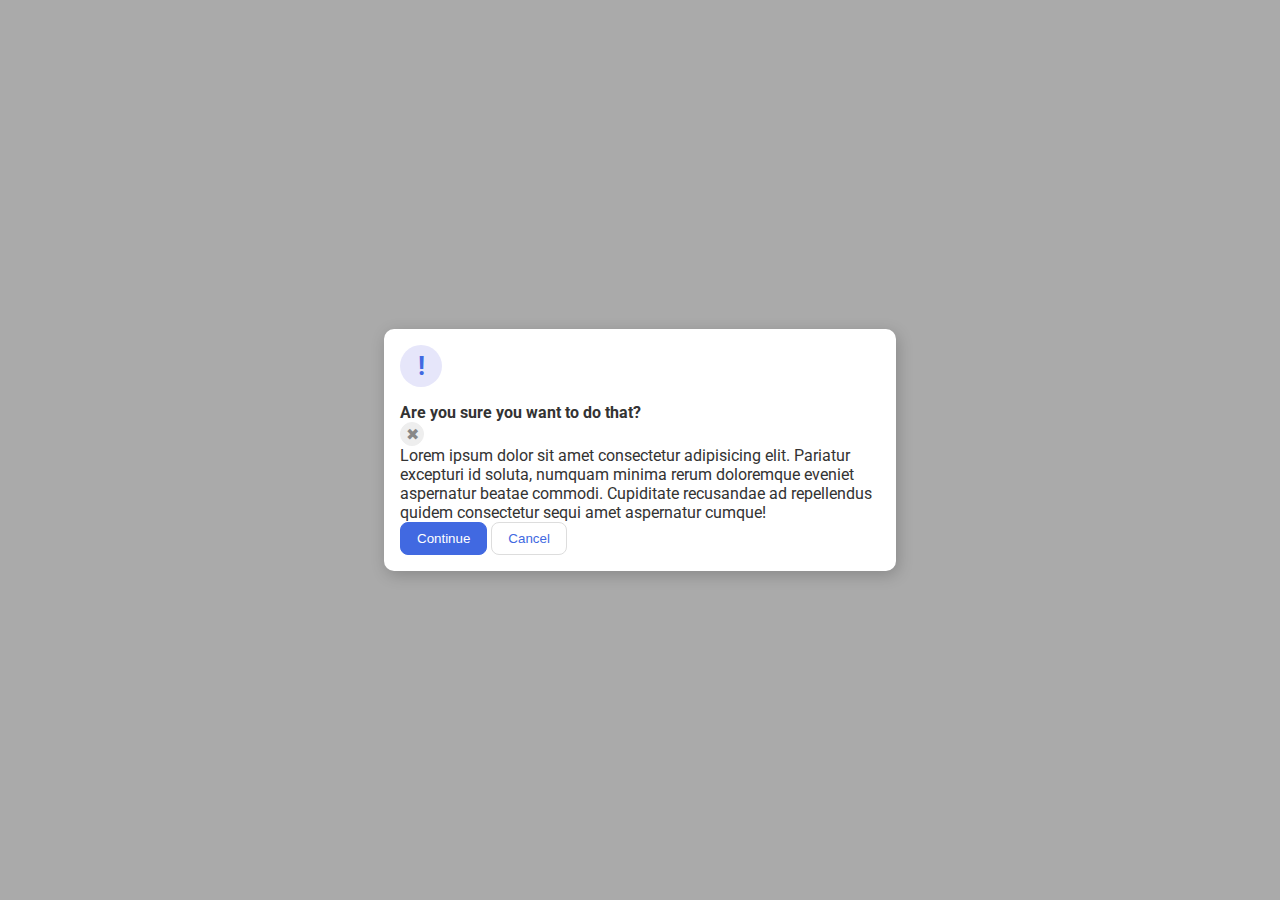
==== flex/05-flex-modal/index.html @ 2b87c9f6 "Added my solutions (which is a mess)" ====
<!DOCTYPE html>
<html lang="en">
  <head>
    <meta charset="UTF-8">
    <meta http-equiv="X-UA-Compatible" content="IE=edge">
    <meta name="viewport" content="width=device-width, initial-scale=1.0">
    <link rel="stylesheet" href="style.css">
    <title>Modal</title>
  </head>
  <body>
    <div class="modal">

        <div class="icon">!</div>
      <div class="top">
        <div class="header">Are you sure you want to do that?</div>
        <button class="close-button">✖</button>
        <div class="text">Lorem ipsum dolor sit amet consectetur adipisicing elit. Pariatur excepturi id soluta, numquam minima rerum doloremque eveniet aspernatur beatae commodi. Cupiditate recusandae ad repellendus quidem consectetur sequi amet aspernatur cumque!</div>

        <button class="continue">Continue</button>
        <button class="cancel">Cancel</button>

      </div>





    </div>
  </body>
</html>
---- flex/05-flex-modal/style.css ----
@import url('https://fonts.googleapis.com/css2?family=Roboto:wght@400;700&display=swap');

html, body {
  height: 100%;
}

body {
  font-family: Roboto, sans-serif;
  margin: 0;
  background: #aaa;
  color: #333;
  /* I'll give you this one for free lol */
  display: flex;
  align-items: center;
  justify-content: center;
}

.modal {
  background: white;
  width: 480px;
  border-radius: 10px;
  box-shadow: 2px 4px 16px rgba(0,0,0,.2);
}

.icon {
  color: royalblue;
  font-size: 26px;
  font-weight: 700;
  background: lavender;
  width: 42px;
  height: 42px;
  border-radius: 50%;
  display: flex;
  align-items: center;
  justify-content: center;
}

.close-button {
  background: #eee;
  border-radius: 50%;
  color: #888;
  font-weight: 400;
  font-size: 16px;
  height: 24px;
  width: 24px;
  display: flex;
  align-items: center;
  justify-content: center;
  border: 1px solid #eee;
  padding: 0;
}

button {
  cursor: pointer;
  padding: 8px 16px;
  border-radius: 8px;
}

button.continue {
  background: royalblue;
  border: 1px solid royalblue;
  color: white;
}

button.cancel {
  background: white;
  border: 1px solid #ddd;
  color: royalblue;
}

/* My Answer */

.modal {
  display:flex;
  padding: 16px;
  gap:16px;
}


.header {
  font-weight: 700;
}

.modal {
  display:flex;
  flex-direction: column;
  align-content: space-between;
}

.buttons-container {
  display:flex;
}
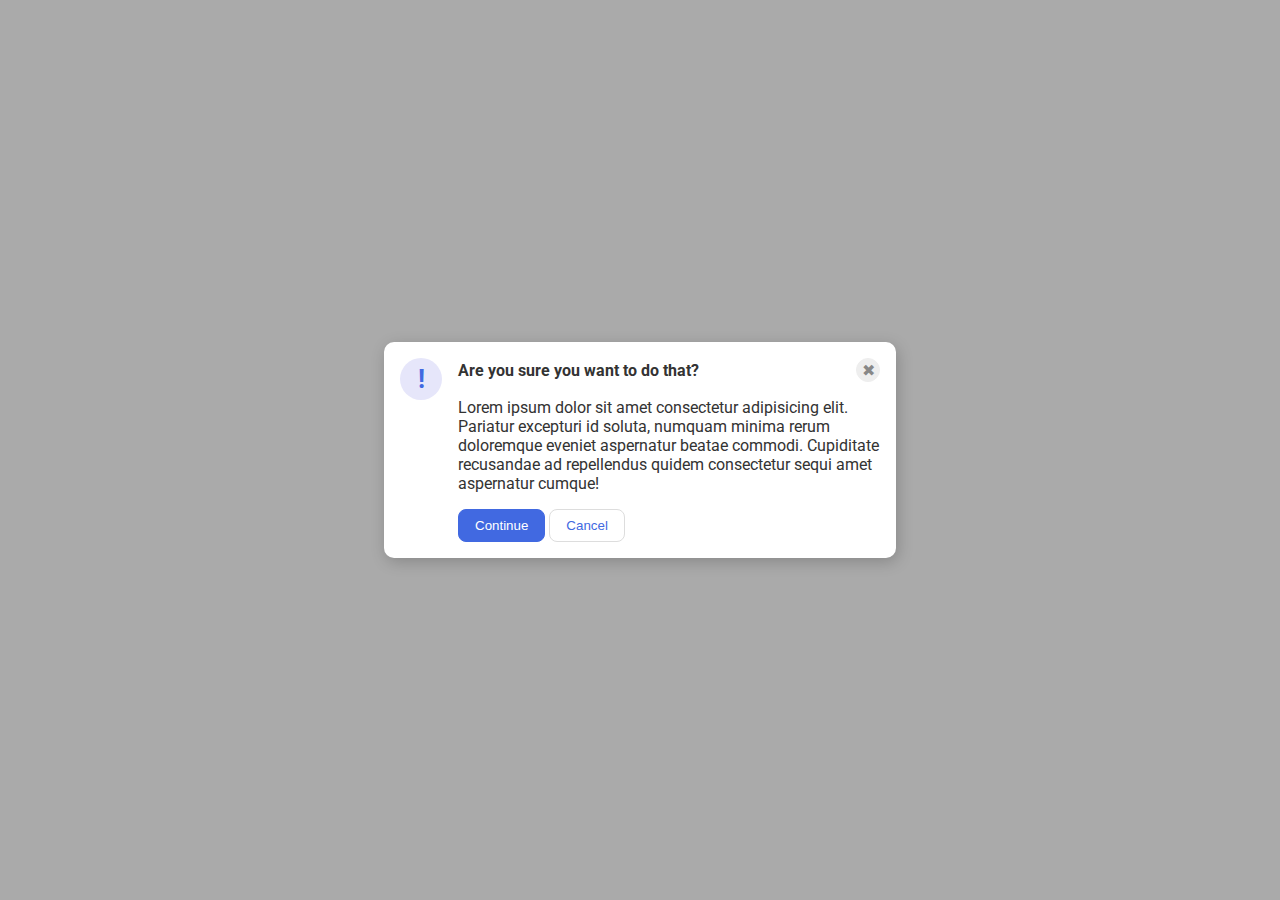
==== commit 658052bc: "Added a much cleaner solution." ====
--- a/flex/05-flex-modal/index.html
+++ b/flex/05-flex-modal/index.html
@@ -12,8 +12,9 @@
 
         <div class="icon">!</div>
       <div class="top">
-        <div class="header">Are you sure you want to do that?</div>
+        <div class="header">Are you sure you want to do that?
         <button class="close-button">✖</button>
+        </div>
         <div class="text">Lorem ipsum dolor sit amet consectetur adipisicing elit. Pariatur excepturi id soluta, numquam minima rerum doloremque eveniet aspernatur beatae commodi. Cupiditate recusandae ad repellendus quidem consectetur sequi amet aspernatur cumque!</div>
 
         <button class="continue">Continue</button>
--- a/flex/05-flex-modal/style.css
+++ b/flex/05-flex-modal/style.css
@@ -70,6 +70,10 @@
 
 /* My Answer */
 
+.icon {
+  flex-shrink: 0;
+}
+
 .modal {
   display:flex;
   padding: 16px;
@@ -78,15 +82,15 @@
 
 
 .header {
+  display:flex;
   font-weight: 700;
+  justify-content: space-between;
+  align-items: center;
+  margin-bottom: 16px;
 }
 
-.modal {
-  display:flex;
-  flex-direction: column;
-  align-content: space-between;
+.text {
+  margin-bottom: 16px;
 }
 
-.buttons-container {
-  display:flex;
-}+
